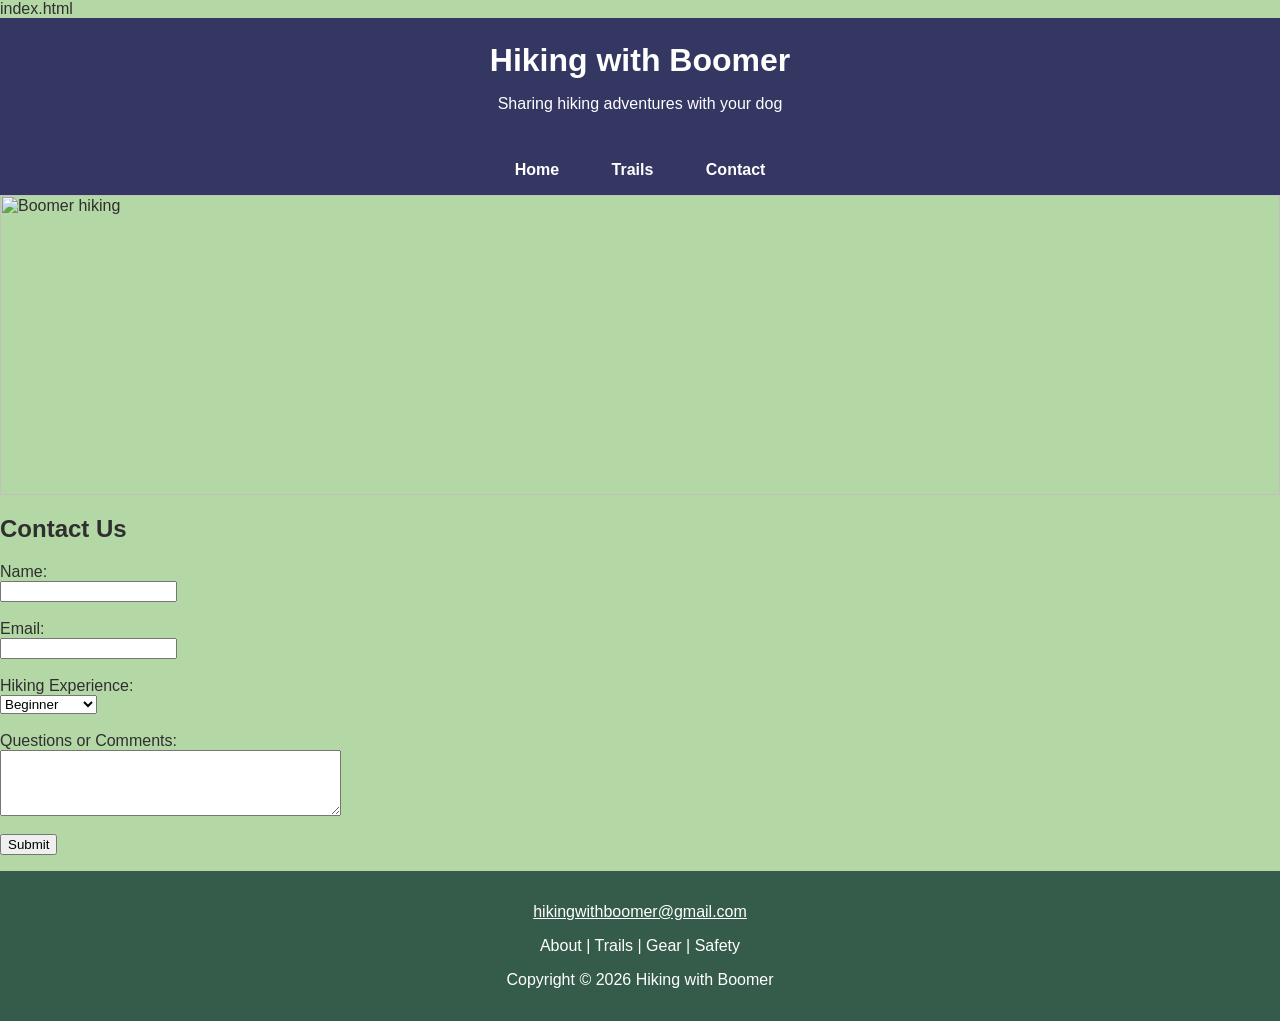
==== contact.html @ d2840ce5 "Add files via upload" ====
index.html
<!DOCTYPE html>
<html lang="en">
<head>
    <meta charset="UTF-8">
    <meta name="viewport" content="width=device-width, initial-scale=1.0">
    <title>Hiking with Boomer</title>
    <link rel="stylesheet" href="style.css">
</head>

<body>
    <header>
        <div>
            <h1>Hiking with Boomer</h1>
            <p>Sharing hiking adventures with your dog</p>
        </div>
    </header>

    <nav>
    <ul>
        <li><a href="index.html">Home</a></li>
        <li><a href="trails.html">Trails</a></li>
        <li><a href="contact.html">Contact</a></li>
    </ul>
    </nav>
<section class="hero">
  <img src="images/hero.jpg" alt="Boomer hiking">
 <h2 class="contact-title">Contact Us</h2>

<form>
  <label for="name">Name:</label><br>
  <input type="text" id="name" name="name"><br><br>

  <label for="email">Email:</label><br>
  <input type="email" id="email" name="email"><br><br>

  <label for="experience">Hiking Experience:</label><br>
  <select id="experience" name="experience">
    <option>Beginner</option>
    <option>Intermediate</option>
    <option>Expert</option>
  </select><br><br>

  <label for="comments">Questions or Comments:</label><br>
  <textarea id="comments" name="comments" rows="4" cols="40"></textarea><br><br>

  <input type="submit" value="Submit">
</form> 
 <footer>
        <p><a href="mailto:hikingwithboomer@gmail.com">hikingwithboomer@gmail.com</a></p>
        <p> About | Trails | Gear | Safety</p>
        <p>Copyright &copy; 2026 Hiking with Boomer</p> 
    
    </footer>
</body>
</html>
---- style.css ----
style.css
img {
    max-width: 100%;
    height: auto;
}
body {
    margin: 0;
    font-family: Arial, sans-serif;
    background-color: #b4d7a6;
    color: #2f2f2f;
}
header {
    background-color: #333762;
    color: white;
    padding: 1em;
    text-align: center;
}
.site-branding {
    display: flex;
    align-items: center;
    gap: 1em;
}
.logo {
    width: 70px;
    height: 70px;
    object-fit: cover;
    border-radius: 10px;
}
header h1 {
    margin: 0.25em 0 0 0;
}
nav {
    background-color: #333762;
}
nav ul {
    list-style-type: none;
    margin: 0;
    padding: 0;
    text-align: center;
}
nav li {
   display: inline-block;
}
nav a {
    display: block;
    padding: 1em 1.5em;
    text-decoration: none;
    color: white;
    font-weight: bold;
}
main {
    width: 90%;
    max-width: 1100px;
    margin: auto;
    padding: 1.5em 0;
}
.hero img {
    width: 100%;
    height: 300px;
    object-fit: cover;
    display: block;
}
.hero-text {
    color: white;
    position: absolute;
    top: 50%;
    left: 50%;
    transform: translate(-50%, -50%);
    text-align: center;     
}
.button {
    display: inline-block;
    padding: 0.75em 1.25em;
    background-color: #f9b874;
    color: white;
    text-decoration: none;
    border-radius: 5px;
    border-radius: 6px;
}
.about {
    text-align: center;
    color: #355c4b;
    margin-bottom: 20px;
}
.intro {
    display: flex;
    gap: 20px;
    justify-content: space-around; 
}
.card {
    width: 45%;
    display: flex;
    align-items: flex-start;
    gap: 15px;
}
.card img {
    width: 150px;
    height: auto;
    display: block;
    border-radius: 10px;
}
.card-text {
    display: flex;
    flex-direction: column;
    text-align: left;
}
.card h2 {
    color: #355c4b;
}
.card-text h3 {
    display: flex;
    flex-direction: column;
    text-align: left;
}
.card-text p {
    margin: 0;
}
footer {
    background-color: #355c4b;
    color: white;
    text-align: center;
    padding: 1em;
}
footer a {
    color: white;
}
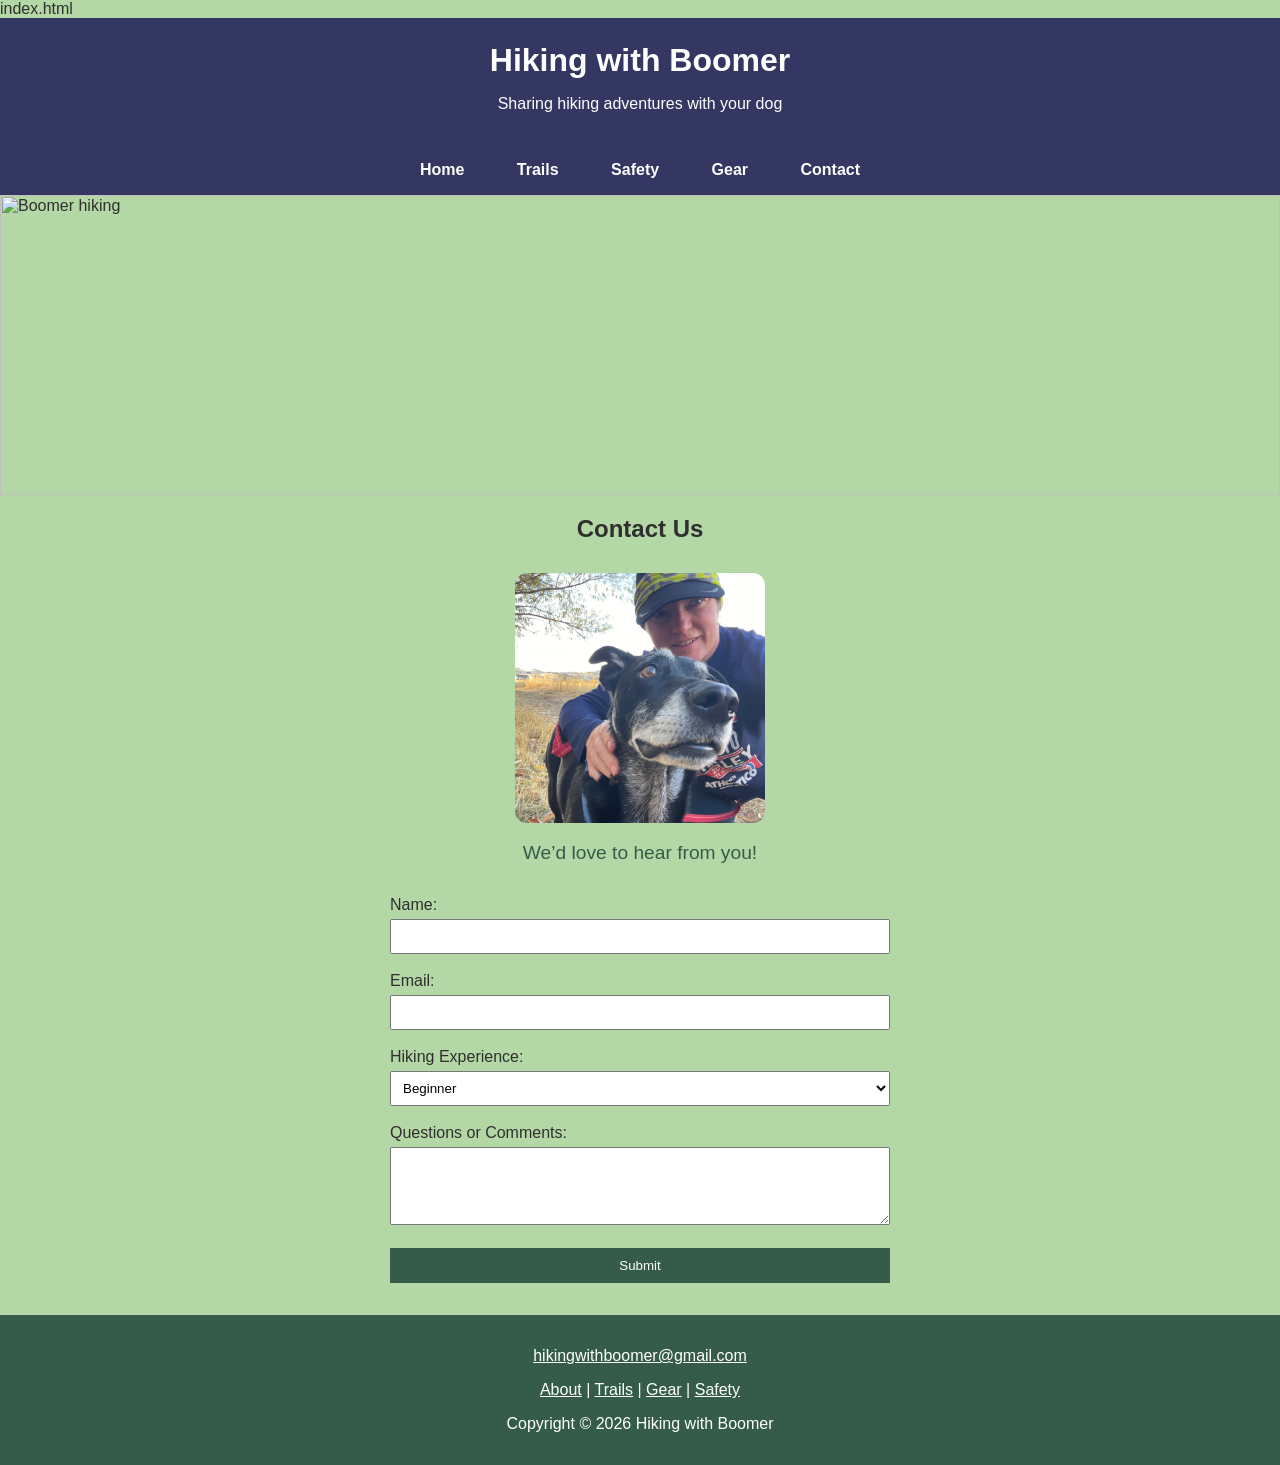
==== commit eff3e315: "Add files via upload" ====
--- a/contact.html
+++ b/contact.html
@@ -20,6 +20,8 @@
     <ul>
         <li><a href="index.html">Home</a></li>
         <li><a href="trails.html">Trails</a></li>
+        <li><a href="safety.html">Safety</a></li>
+        <li><a href="gear.html">Gear</a></li>
         <li><a href="contact.html">Contact</a></li>
     </ul>
     </nav>
@@ -27,6 +29,11 @@
   <img src="images/hero.jpg" alt="Boomer hiking">
  <h2 class="contact-title">Contact Us</h2>
 
+<section class="contact-break">
+  <img src="images/boomer-and-i.jpg" alt="Hiking with Boomer">
+
+  <p>We’d love to hear from you!</p>
+</section>
 <form>
   <label for="name">Name:</label><br>
   <input type="text" id="name" name="name"><br><br>
@@ -48,7 +55,12 @@
 </form> 
  <footer>
         <p><a href="mailto:hikingwithboomer@gmail.com">hikingwithboomer@gmail.com</a></p>
-        <p> About | Trails | Gear | Safety</p>
+        <p>
+  <a href="index.html">About</a> |
+  <a href="trails.html">Trails</a> |
+  <a href="gear.html">Gear</a> |
+  <a href="safety.html">Safety</a>
+</p>
         <p>Copyright &copy; 2026 Hiking with Boomer</p> 
     
     </footer>
--- a/style.css
+++ b/style.css
@@ -15,6 +15,12 @@
     padding: 1em;
     text-align: center;
 }
+header img {
+  width: 100%;
+  height: 250px;
+  object-fit: cover;
+  display: block;
+}
 .site-branding {
     display: flex;
     align-items: center;
@@ -48,6 +54,9 @@
     color: white;
     font-weight: bold;
 }
+nav a:hover {
+  color: #f9b874; 
+}
 main {
     width: 90%;
     max-width: 1100px;
@@ -58,6 +67,7 @@
     width: 100%;
     height: 300px;
     object-fit: cover;
+    object-position: 50% 55%; 
     display: block;
 }
 .hero-text {
@@ -77,10 +87,23 @@
     border-radius: 5px;
     border-radius: 6px;
 }
+
+.gear-hero img {
+  width: 100%;
+  height: 300px;
+  object-fit: cover;
+  object-position: 50% 50%;
+}
 .about {
     text-align: center;
     color: #355c4b;
     margin-bottom: 20px;
+}
+.map-img {
+  width: 100%;
+  height: 275px;
+  object-fit: cover;
+  display: block;
 }
 .intro {
     display: flex;
@@ -115,6 +138,83 @@
 .card-text p {
     margin: 0;
 }
+main {
+  padding: 20px;
+}
+table {
+  width: 85%;
+  margin: 2em auto;
+  border-collapse: collapse;
+  background-color: white;
+  border-radius: 6px;
+  overflow: hidden;
+}
+th, td {
+  border: 1px solid #355c4b;
+  padding: 10px;
+  text-align: center;
+}
+
+th {
+  background-color: #355c4b;
+  color: white;
+}
+
+tr:nth-of-type(even) {
+  background-color: #f5fafc;
+}
+.contact-title {
+  text-align: center;
+}
+.contact-break {
+  text-align: center;
+  margin: 30px 0;
+}
+.contact-break img {
+  width: 250px;
+  height: 250px;
+  object-fit: cover;
+  border-radius: 12px;
+  display: block;
+  margin: 0 auto 15px;
+}
+
+.contact-break p {
+  font-size: 1.2em;
+  font-weight: 500;
+  color: #355c4b;
+}
+form {
+  max-width: 500px;
+  margin: 2em auto;
+  margin-top 20px;
+}
+input, select, textarea {
+  width: 100%;
+  padding: 8px;
+  margin-top: 5px;
+}
+input[type="submit"] {
+  background-color: #355c4b;
+  color: white;
+  border: none;
+  padding: 10px;
+  cursor: pointer;
+}
+.video-row {
+    display: flex;
+    align-items: center;
+    gap: 20px;
+    margin: 2em auto;
+    max-width: 800px;
+}
+.video-row video {
+    width: 200px;
+    border-radius: 8px;
+}
+.video-text {
+    text-align: left;
+}
 footer {
     background-color: #355c4b;
     color: white;
@@ -123,4 +223,7 @@
 }
 footer a {
     color: white;
-}+}
+footer a:hover {
+    color: #f9b874;
+}
